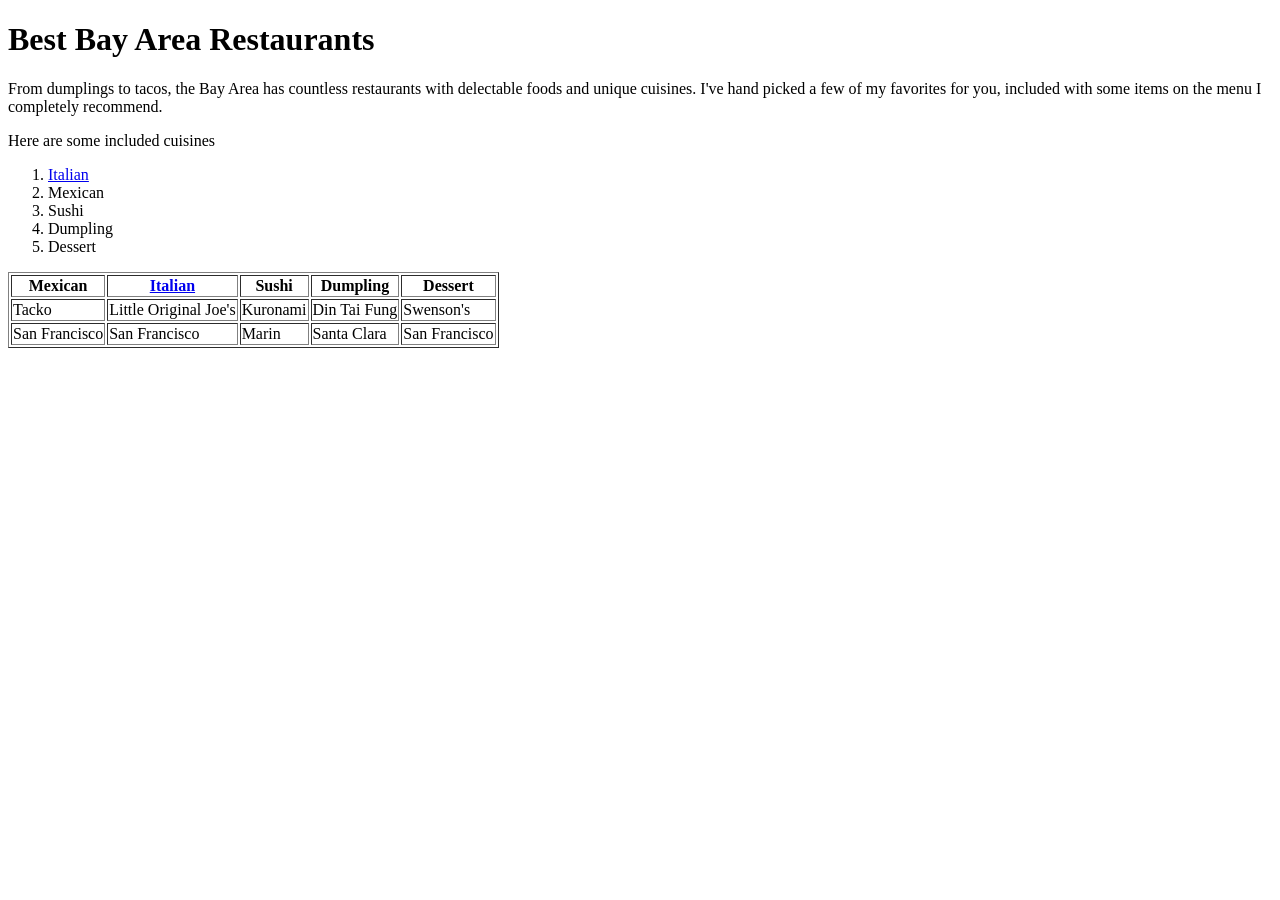
==== index.html @ 3e5304b1 "Add files via upload" ====
<!DOCTYPE html>
<html>
<head>
<title>Best Bay Area Restaurants</title>
</head>
<body>
	<h1>Best Bay Area Restaurants</h1>

	<p>From dumplings to tacos, the Bay Area has countless restaurants with delectable foods and unique cuisines. I've hand picked a few of my favorites for you, included with some items on the menu I completely recommend.</p>

	<p>Here are some included cuisines</p>
	<ol>
		<li><a href="Italian.html">Italian</a></li>
		<li>Mexican</li>
		<li>Sushi</li>
		<li>Dumpling</li>
		<li>Dessert</li>
	</ol>

	</ul>

	<table border=1>
		<tr>
			<th>Mexican</th>
			<th><a href="Italian.html">Italian</a></th>
			<th>Sushi</th>
			<th>Dumpling</th>
			<th>Dessert</th>

		</tr>
		<tr>
			<td>Tacko</td>
			<td>Little Original Joe's</td>
			<td>Kuronami</td>
			<td>Din Tai Fung</td>
			<td>Swenson's</td>

		</tr>
		<tr>
			<td>San Francisco</td>
			<td>San Francisco</td>
			<td>Marin</td>
			<td>Santa Clara</td>
			<td>San Francisco</td>

		</tr>
	</table>

</body>
</html>
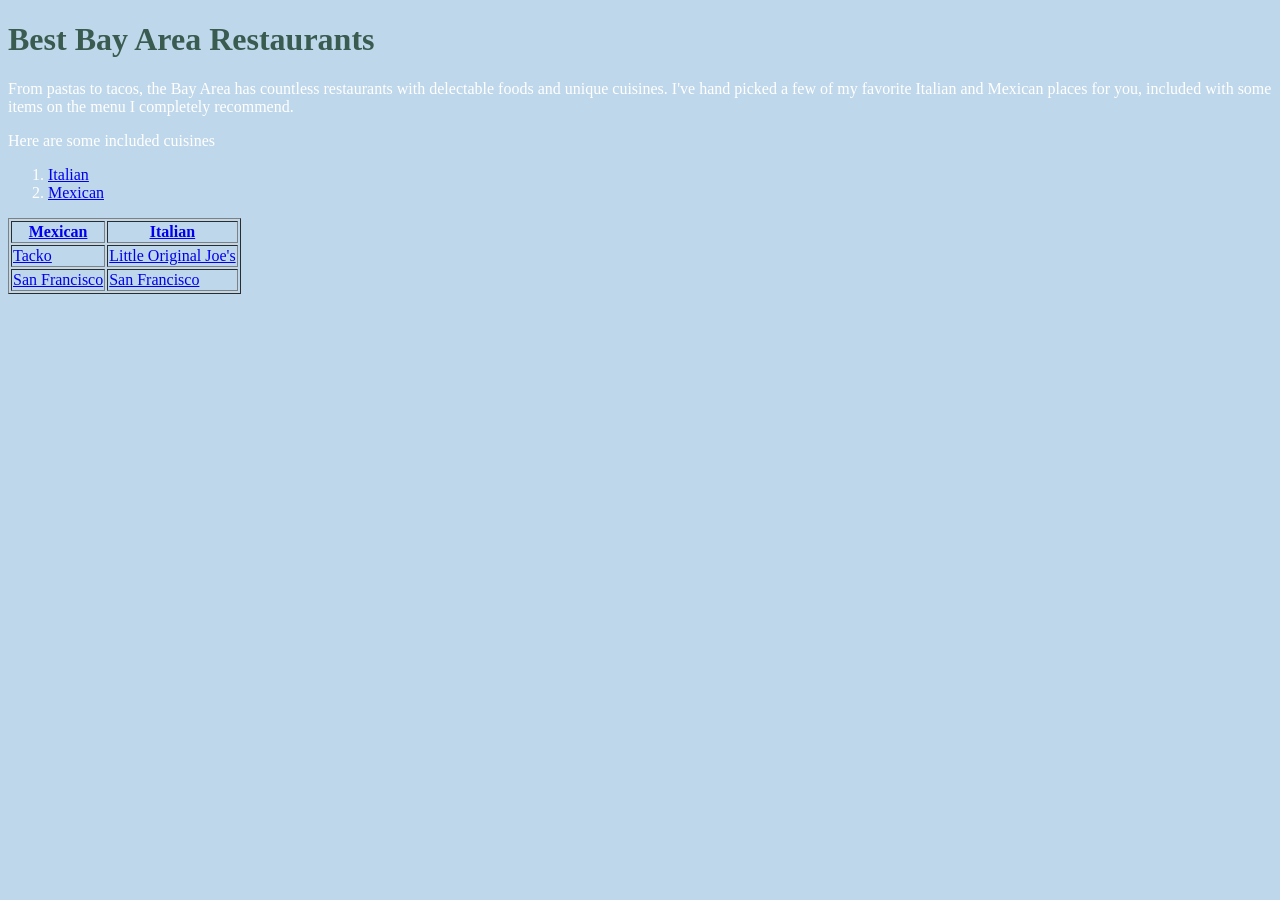
==== commit 124ae426: "Add files via upload" ====
--- a/index.html
+++ b/index.html
@@ -1,46 +1,37 @@
 <!DOCTYPE html>
 <html>
 <head>
-<title>Best Bay Area Restaurants</title>
+
+
+<title>Best Bay Area Italian and Mexican Restaurants</title>
+<link href="style.css" type="text/css" rel="stylesheet"/>
 </head>
-<body>
+<body id="index">
 	<h1>Best Bay Area Restaurants</h1>
 
-	<p>From dumplings to tacos, the Bay Area has countless restaurants with delectable foods and unique cuisines. I've hand picked a few of my favorites for you, included with some items on the menu I completely recommend.</p>
+	<p>From pastas to tacos, the Bay Area has countless restaurants with delectable foods and unique cuisines. I've hand picked a few of my favorite Italian and Mexican places for you, included with some items on the menu I completely recommend.</p>
 
 	<p>Here are some included cuisines</p>
 	<ol>
 		<li><a href="Italian.html">Italian</a></li>
-		<li>Mexican</li>
-		<li>Sushi</li>
-		<li>Dumpling</li>
-		<li>Dessert</li>
+		<li><a href="mexican.html">Mexican</</a></li>
 	</ol>
 
 	</ul>
 
 	<table border=1>
 		<tr>
-			<th>Mexican</th>
+			<th><a href="mexican.html"></a>Mexican</th>
 			<th><a href="Italian.html">Italian</a></th>
-			<th>Sushi</th>
-			<th>Dumpling</th>
-			<th>Dessert</th>
 
 		</tr>
 		<tr>
 			<td>Tacko</td>
 			<td>Little Original Joe's</td>
-			<td>Kuronami</td>
-			<td>Din Tai Fung</td>
-			<td>Swenson's</td>
 
 		</tr>
 		<tr>
 			<td>San Francisco</td>
-			<td>San Francisco</td>
-			<td>Marin</td>
-			<td>Santa Clara</td>
 			<td>San Francisco</td>
 
 		</tr>
--- a/style.css
+++ b/style.css
@@ -0,0 +1,26 @@
+
+#index{
+	background-color: #BFD7EA;
+}
+#Italian{
+	background-color: #CCD7C5;
+}
+#mexican{
+	background-color: #FFC857;
+}
+h1 {
+
+	color: #395B50;
+}
+h2{
+
+color: #FFFFFF;
+}
+p{
+
+	color:#FFFFFF;
+}
+li{
+
+	color:#FFFFFF;
+}
